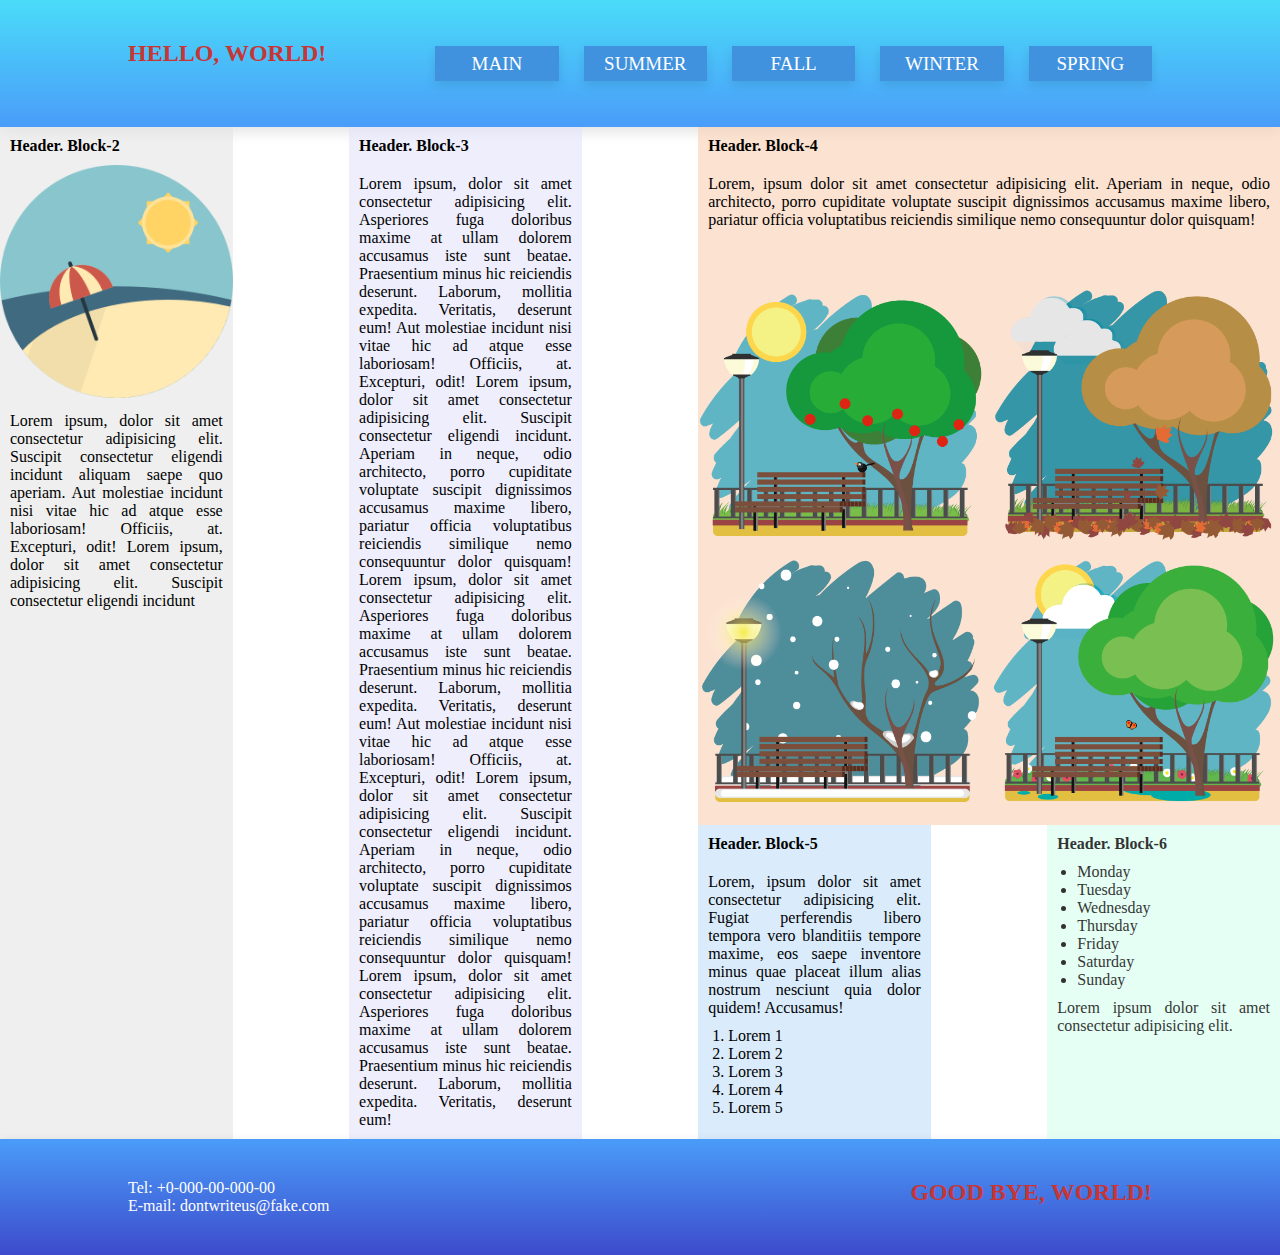
==== flexbox-summer.html @ 965480da "first commit" ====
<!DOCTYPE html>
<html lang="en">

<head>
    <meta charset="UTF-8">
    <meta name="viewport" content="width=device-width, initial-scale=1.0">
    <link rel="stylesheet" href="flexbox-style.css">
    <title>Lorem</title>
</head>

<body>
    <div class="flexbox-container">
        <header class="header container">
            <h1 class="header-name">HELLO, WORLD!</h1>
            <nav class="nav">
                <a class="nav-item" href="index.html">MAIN</a>
                <a class="nav-item" href="flexbox-summer.html">SUMMER</a>
                <a class="nav-item" href="float-fall.html">FALL</a>
                <a class="nav-item" href="grid-winter.html">WINTER</a>
                <a class="nav-item" href="grid-spring.html">SPRING</a>
            </nav>
        </header>

        <div class="main">
            <div class="left-part">
                <h4>Header. Block-2</h4>
                <img src="img\summer-icon.png" alt="summer icon" class="image-left-part">
                <p> Lorem ipsum, dolor sit amet consectetur adipisicing elit. Suscipit consectetur eligendi incidunt
                    aliquam saepe quo aperiam. Aut molestiae incidunt nisi vitae hic ad atque esse laboriosam! Officiis,
                    at. Excepturi, odit! Lorem ipsum, dolor sit amet consectetur adipisicing elit. Suscipit consectetur
                    eligendi incidunt</p>
            </div>

            <div class="middle-part">
                <h4>Header. Block-3</h4>
                <p> Lorem ipsum, dolor sit amet consectetur adipisicing elit. Asperiores fuga doloribus maxime at ullam
                    dolorem accusamus iste sunt beatae. Praesentium minus hic reiciendis deserunt. Laborum, mollitia
                    expedita. Veritatis, deserunt eum! Aut molestiae incidunt nisi vitae hic ad atque esse laboriosam!
                    Officiis,
                    at. Excepturi, odit! Lorem ipsum, dolor sit amet consectetur adipisicing elit. Suscipit consectetur
                    eligendi incidunt. Aperiam in neque, odio architecto, porro cupiditate voluptate suscipit
                    dignissimos
                    accusamus maxime libero, pariatur officia voluptatibus
                    reiciendis similique nemo consequuntur dolor quisquam! Lorem ipsum, dolor sit amet consectetur
                    adipisicing elit. Asperiores fuga doloribus maxime at ullam
                    dolorem accusamus iste sunt beatae. Praesentium minus hic reiciendis deserunt. Laborum, mollitia
                    expedita. Veritatis, deserunt eum! Aut molestiae incidunt nisi vitae hic ad atque esse laboriosam!
                    Officiis,
                    at. Excepturi, odit! Lorem ipsum, dolor sit amet consectetur adipisicing elit. Suscipit consectetur
                    eligendi incidunt. Aperiam in neque, odio architecto, porro cupiditate voluptate suscipit
                    dignissimos
                    accusamus maxime libero, pariatur officia voluptatibus
                    reiciendis similique nemo consequuntur dolor quisquam! Lorem ipsum, dolor sit amet consectetur
                    adipisicing elit. Asperiores fuga doloribus maxime at ullam
                    dolorem accusamus iste sunt beatae. Praesentium minus hic reiciendis deserunt. Laborum, mollitia
                    expedita. Veritatis, deserunt eum!</p>
            </div>

            <div class="right-part">
                <div class="right-part-header">
                    <h4>Header. Block-4</h4>
                    <p> Lorem, ipsum dolor sit amet consectetur adipisicing elit. Aperiam in neque, odio architecto,
                        porro cupiditate voluptate suscipit dignissimos accusamus maxime libero, pariatur officia
                        voluptatibus
                        reiciendis similique nemo consequuntur dolor quisquam!</p>
                    <img src="img\four-seasons-park.png" alt="a park with trees; of all four seasons"
                        class="image-right-part-header" usemap="#seasons">
                </div>

                <div class="info-bar-area">
                    <div class="left-info-bar">
                        <h4>Header. Block-5</h4>
                        <p>Lorem, ipsum dolor sit amet consectetur adipisicing elit. Fugiat perferendis libero tempora
                            vero
                            blanditiis tempore maxime, eos saepe inventore minus quae placeat illum alias nostrum
                            nesciunt quia dolor quidem! Accusamus!</p>
                        <ol>
                            <li>Lorem 1</li>
                            <li>Lorem 2</li>
                            <li>Lorem 3</li>
                            <li>Lorem 4</li>
                            <li>Lorem 5</li>
                        </ol>
                    </div>

                    <div class="right-info-bar">
                        <h4>Header. Block-6</h4>
                        <ul>
                            <li>Monday</li>
                            <li>Tuesday</li>
                            <li>Wednesday</li>
                            <li>Thursday</li>
                            <li>Friday</li>
                            <li>Saturday</li>
                            <li>Sunday</li>
                        </ul>
                        <p>Lorem ipsum dolor sit amet consectetur adipisicing elit.</p>
                    </div>
                </div>
            </div>
        </div>

        <footer class="footer">
            <div class="container">
                <ul>
                    <li>Tel: +0-000-00-000-00</li>
                    <li>E-mail: dontwriteus@fake.com</li>
                </ul>
                <h1>GOOD BYE, WORLD!</h1>
            </div>
        </footer>
    </div>
</body>

</html>
---- flexbox-style.css ----
body {
    background-color: #FFFFFF;
    font-family: cursive;

    text-align: justify;
    min-height: 100vh;
}

* {
    margin: 0;
    padding: 0;
    box-sizing: border-box;
}

p {
    padding: 10px;
}

.flexbox-container {
    display: flex;
    flex-direction: column;
    min-height: 100%;
}

.header {
    background-color: #00AAFF;
    background-image: linear-gradient(#4adcf9, #4a9cf9);
    box-shadow: 0 6px 12px rgba(0, 0, 0, 0.1);
}

.container {
    width: 100%;
    margin: auto;
    display: flex;
    flex-direction: row;
    padding: 40px 10%;
    flex: 1 0 auto;
}

h1 {
    flex: 1 0 auto;
    font-size: 24px;
    color: #c73535;
    text-transform: uppercase;
}

.nav {
    width: 70%;
    margin-left: 30px;
    justify-content: end;
    display: flex;
    flex-wrap: wrap;
    gap: 25px;
    padding: 6px 0;
}

.nav-item {
    background-color: #4092de;
    line-height: 35px;

    display: flex;
    flex: 1 1 110px;
    align-items: center;
    justify-content: center;

    color: #FFFFFF;
    font-weight: 500;
    font-size: 19px;
    text-decoration: none;
    text-align: center;
    box-shadow: 0 4px 10px rgba(0, 0, 0, 0.1);
    transition: background-color 1s;
}

.nav-item:hover {
    background-color: #145a9b;
}

h2, h3, h4, h5, h6 {
    padding: 10px;
}

.main {
    display: flex;
    flex-direction: row;
    width: 100%;
    align-content: space-between;
    gap: 9.09%;
}

.left-part {
    background-color: rgb(228, 228, 228, 0.6);
    flex: 1 1 18.18%;
}

.image-left-part {
    max-width: 100%;
    align-self: center;
}

.middle-part {
    background-color: rgb(226, 226, 251, 0.6);
    flex: 1 1 18.18%;
}

.right-part {
    display: flex;
    flex-direction: column;
    flex: 1 1 45.46%;
    width: 45.46%;
}

.right-part-header {
    background-color: rgb(250, 207, 178, 0.6);
    flex: 1 0 60%;
    width: 100%;
}

.image-right-part-header {
    max-width: 100%;
}

.info-bar-area {
    display: flex;
    flex: 1 1 40%;
    flex-direction: row;
    gap: 20%;
    width: 100%;
}

.left-info-bar {
    background-color: rgb(193, 223, 250, 0.6);
    flex: 1 0 100px;
}

.left-info-bar > ol {
    padding: 0 30px;
}

.right-info-bar {
    background-color: rgb(202, 255, 234, 0.6);
    opacity: 0.8;
    flex: 1 0 100px;
}

.right-info-bar > ul {
    padding: 0 30px;
}

.footer {
    box-shadow: 0 6px 12px rgba(0, 0, 0, 0.2);
    background-image: linear-gradient(#4a9cf9, #3d4bcc);
}

.footer .container ul {
    list-style: none;
    color: #FFFFFF;
}

.footer .container h1 {
    text-align: right;
}
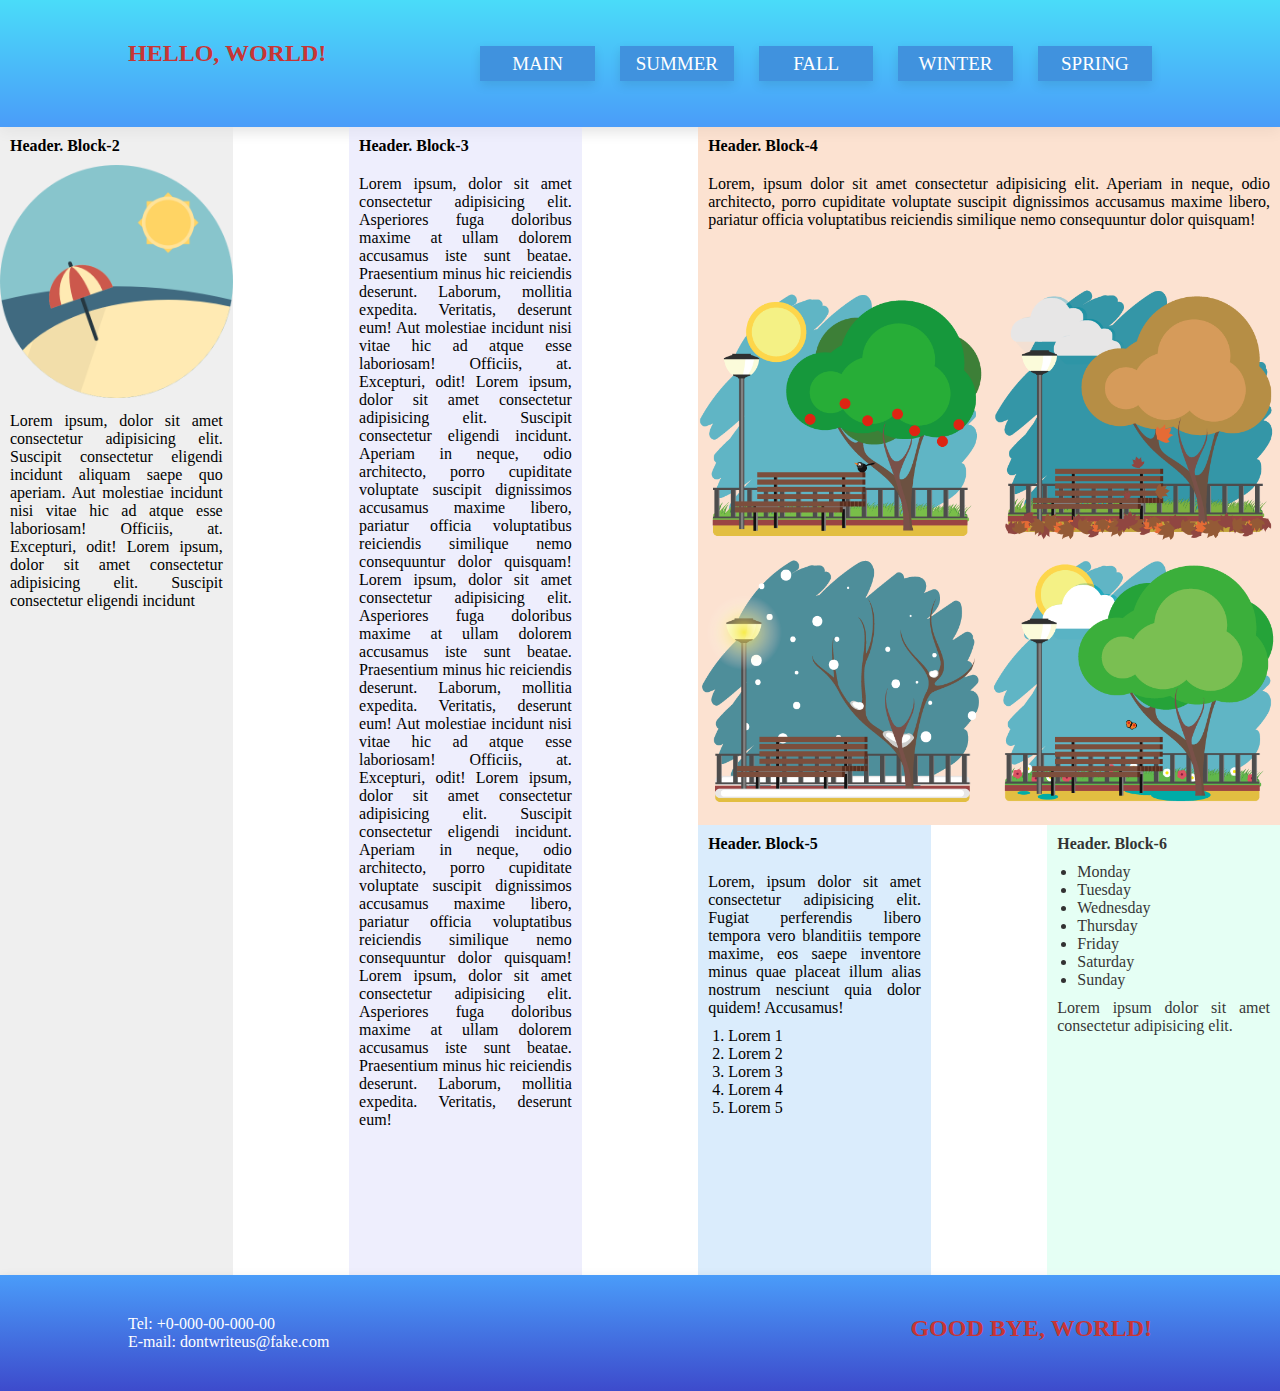
==== commit d3f69383: "provide global changes" ====
--- a/flexbox-summer.html
+++ b/flexbox-summer.html
@@ -15,7 +15,7 @@
             <nav class="nav">
                 <a class="nav-item" href="index.html">MAIN</a>
                 <a class="nav-item" href="flexbox-summer.html">SUMMER</a>
-                <a class="nav-item" href="float-fall.html">FALL</a>
+                <a class="nav-item" href="table-fall.html">FALL</a>
                 <a class="nav-item" href="grid-winter.html">WINTER</a>
                 <a class="nav-item" href="grid-spring.html">SPRING</a>
             </nav>
@@ -100,14 +100,12 @@
             </div>
         </div>
 
-        <footer class="footer">
-            <div class="container">
-                <ul>
-                    <li>Tel: +0-000-00-000-00</li>
-                    <li>E-mail: dontwriteus@fake.com</li>
-                </ul>
-                <h1>GOOD BYE, WORLD!</h1>
-            </div>
+        <footer class="footer container">
+            <ul>
+                <li>Tel: +0-000-00-000-00</li>
+                <li>E-mail: dontwriteus@fake.com</li>
+            </ul>
+            <h1>GOOD BYE, WORLD!</h1>
         </footer>
     </div>
 </body>
--- a/flexbox-style.css
+++ b/flexbox-style.css
@@ -30,7 +30,6 @@
 
 .container {
     width: 100%;
-    margin: auto;
     display: flex;
     flex-direction: row;
     padding: 40px 10%;
@@ -38,6 +37,7 @@
 }
 
 h1 {
+    width: 250px;
     flex: 1 0 auto;
     font-size: 24px;
     color: #c73535;
@@ -46,7 +46,7 @@
 
 .nav {
     width: 70%;
-    margin-left: 30px;
+    margin-left: 10%;
     justify-content: end;
     display: flex;
     flex-wrap: wrap;
@@ -84,7 +84,6 @@
     display: flex;
     flex-direction: row;
     width: 100%;
-    align-content: space-between;
     gap: 9.09%;
 }
 
@@ -107,12 +106,11 @@
     display: flex;
     flex-direction: column;
     flex: 1 1 45.46%;
-    width: 45.46%;
 }
 
 .right-part-header {
     background-color: rgb(250, 207, 178, 0.6);
-    flex: 1 0 60%;
+    flex: 0 1 650px;
     width: 100%;
 }
 
@@ -122,7 +120,7 @@
 
 .info-bar-area {
     display: flex;
-    flex: 1 1 40%;
+    flex: 1 1 450px;
     flex-direction: row;
     gap: 20%;
     width: 100%;
@@ -130,21 +128,21 @@
 
 .left-info-bar {
     background-color: rgb(193, 223, 250, 0.6);
-    flex: 1 0 100px;
+    flex: 1 1 40%;
 }
 
 .left-info-bar > ol {
-    padding: 0 30px;
+    padding-left: 30px;
 }
 
 .right-info-bar {
     background-color: rgb(202, 255, 234, 0.6);
     opacity: 0.8;
-    flex: 1 0 100px;
+    flex: 1 1 40%;
 }
 
 .right-info-bar > ul {
-    padding: 0 30px;
+    padding-left: 30px;
 }
 
 .footer {
@@ -152,11 +150,64 @@
     background-image: linear-gradient(#4a9cf9, #3d4bcc);
 }
 
-.footer .container ul {
+.footer ul {
+    max-width: 230px;
     list-style: none;
     color: #FFFFFF;
 }
 
-.footer .container h1 {
+.footer h1 {
     text-align: right;
 }
+
+@media (max-width: 961px) {
+    body {
+        background-color: #FFFFFF;
+        font-family: cursive;
+        font-size: 11px;
+        text-align: justify;
+        min-height: 100vh;
+    }
+
+    .main {
+        display: flex;
+        flex-direction: row;
+        width: 100%;
+        gap: 0;
+    }
+
+    .left-part {
+        background-color: rgb(228, 228, 228, 0.6);
+        flex: 1 1 25%;
+    }
+    
+    .middle-part {
+        background-color: rgb(226, 226, 251, 0.6);
+        flex: 1 1 25%;
+    }
+    
+    .right-part {
+        display: flex;
+        flex-direction: column;
+        flex: 1 1 50%;
+    }
+    
+    .info-bar-area {
+        display: flex;
+        flex: 1 1 450px;
+        flex-direction: row;
+        width: 100%;
+        gap: 0;
+    }
+
+    .left-info-bar {
+        background-color: rgb(193, 223, 250, 0.6);
+        flex: 1 0 50%;
+    }
+    
+    .right-info-bar {
+        background-color: rgb(202, 255, 234, 0.6);
+        opacity: 0.8;
+        flex: 1 0 50%;
+    }
+}